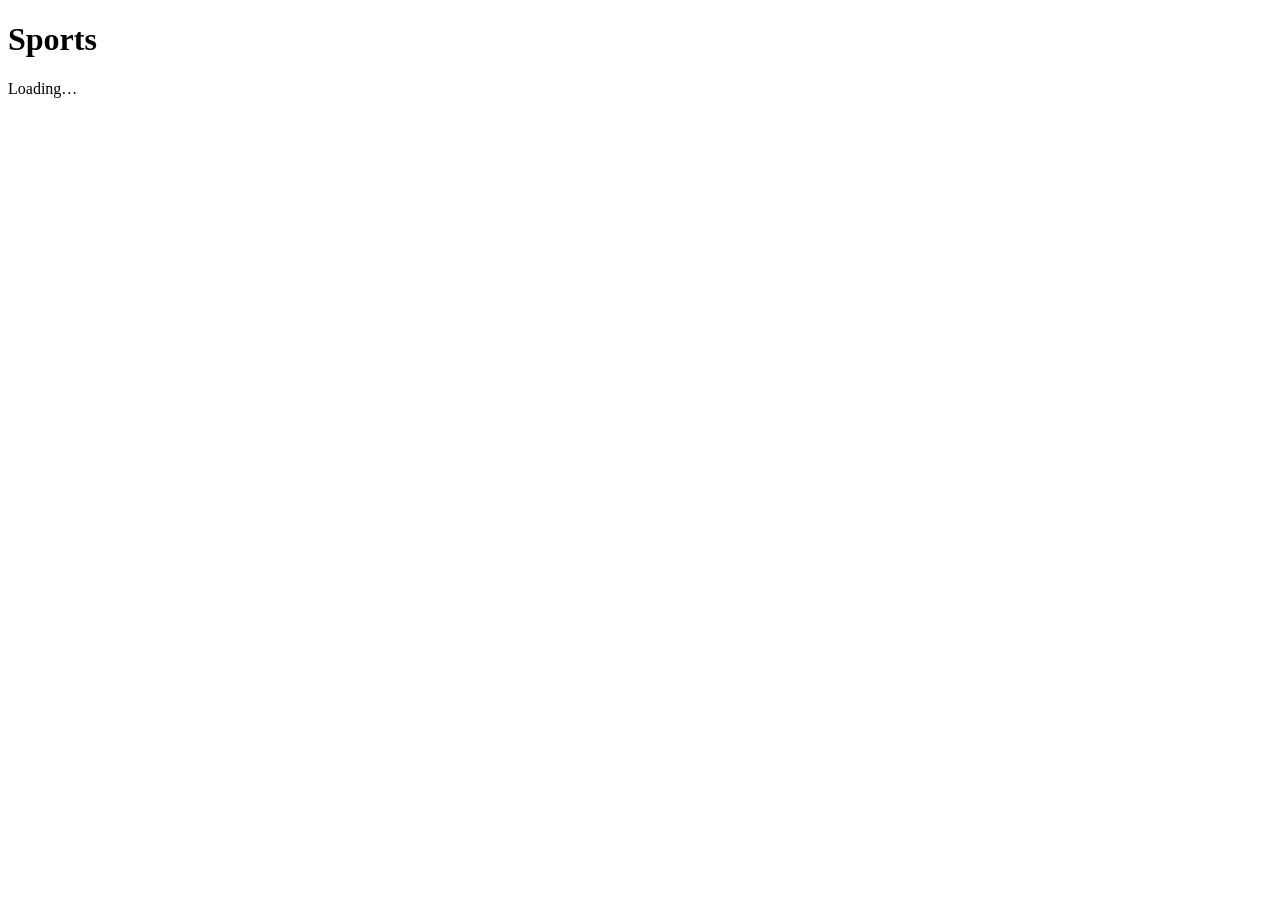
==== index.html @ 9e421a89 "Create DAKboard sports display" ====
<!doctype html>
<html lang="en">
<head>
  <meta charset="utf-8">
  <meta name="viewport" content="width=device-width,initial-scale=1">
  <title>Sports</title>
  <link rel="stylesheet" href="style.css">
</head>
<body>
  <main class="sports-board" aria-label="Sports schedule">
    <header class="board-header">
      <h1>Sports</h1>
      <div id="updated" class="updated">Loading…</div>
    </header>
    <section id="sports" class="sports-content" aria-live="polite"></section>
  </main>
  <script src="app.js"></script>
</body>
</html>
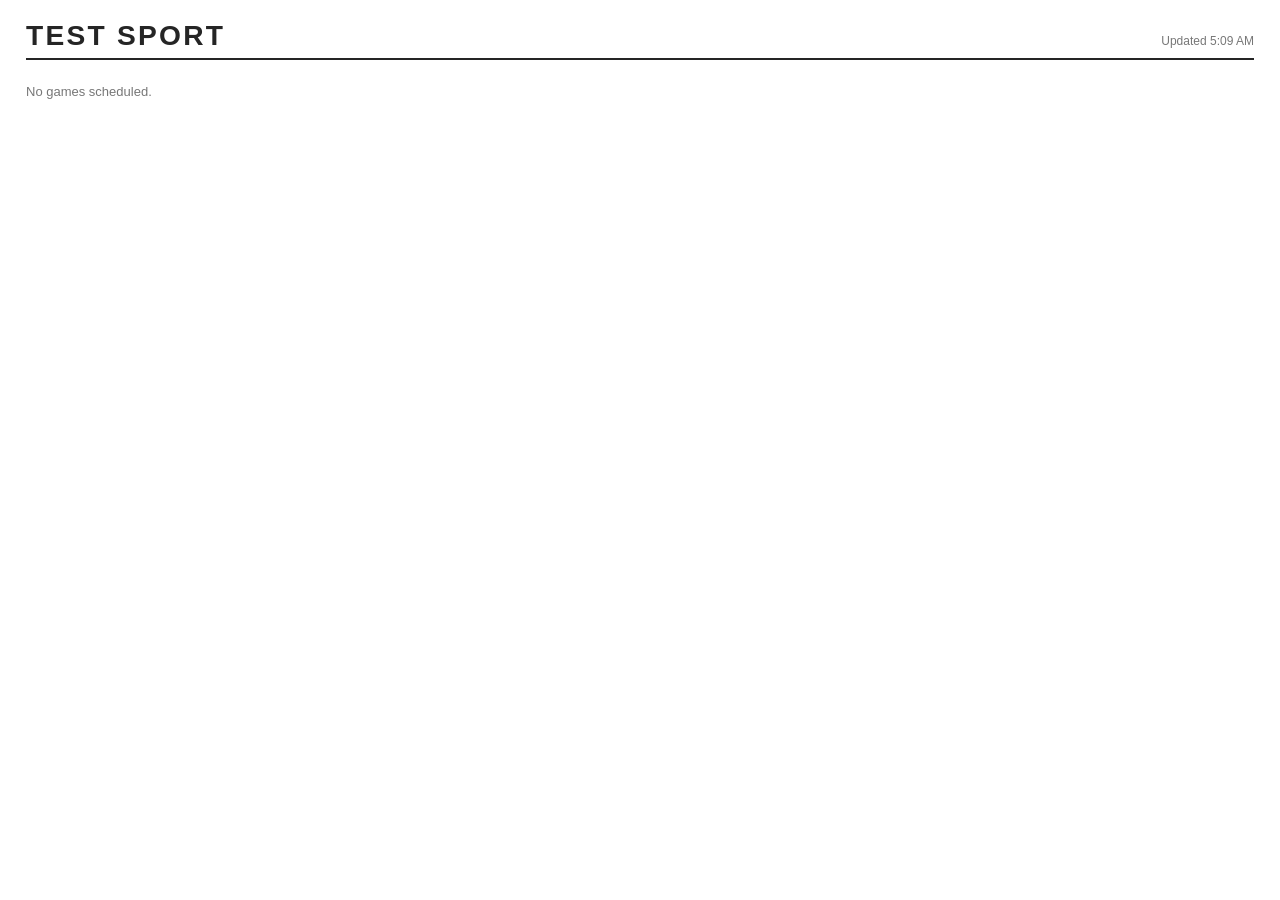
==== commit e8f414c8: "Test GitHub Pages refresh with visible title" ====
--- a/index.html
+++ b/index.html
@@ -3,17 +3,17 @@
 <head>
   <meta charset="utf-8">
   <meta name="viewport" content="width=device-width,initial-scale=1">
-  <title>Sports</title>
-  <link rel="stylesheet" href="style.css">
+  <title>Test Sport</title>
+  <link rel="stylesheet" href="style.css?v=2">
 </head>
 <body>
   <main class="sports-board" aria-label="Sports schedule">
     <header class="board-header">
-      <h1>Sports</h1>
+      <h1>TEST SPORT</h1>
       <div id="updated" class="updated">Loading…</div>
     </header>
     <section id="sports" class="sports-content" aria-live="polite"></section>
   </main>
-  <script src="app.js"></script>
+  <script src="app.js?v=2"></script>
 </body>
 </html>
--- a/style.css
+++ b/style.css
@@ -0,0 +1,102 @@
+:root {
+  --text: #252525;
+  --muted: #777;
+  --line: #e5e5e5;
+  --win: #287a45;
+  --loss: #a33a3a;
+  --surface: #ffffff;
+}
+
+* { box-sizing: border-box; }
+html, body { margin: 0; width: 100%; min-height: 100%; }
+body {
+  background: transparent;
+  color: var(--text);
+  font-family: -apple-system, BlinkMacSystemFont, "Segoe UI", sans-serif;
+}
+
+.sports-board {
+  width: 100%;
+  padding: 22px 26px;
+  background: var(--surface);
+  border-radius: 14px;
+}
+
+.board-header {
+  display: flex;
+  align-items: baseline;
+  justify-content: space-between;
+  border-bottom: 2px solid var(--text);
+  padding-bottom: 8px;
+  margin-bottom: 10px;
+}
+
+h1 {
+  margin: 0;
+  font-size: clamp(24px, 2.2vw, 40px);
+  line-height: 1;
+  text-transform: uppercase;
+  letter-spacing: .08em;
+}
+
+.updated { color: var(--muted); font-size: 12px; }
+.day { margin-top: 14px; }
+.day-title {
+  margin: 0 0 5px;
+  font-size: 12px;
+  font-weight: 800;
+  letter-spacing: .12em;
+  text-transform: uppercase;
+  color: var(--muted);
+}
+
+.game {
+  display: grid;
+  grid-template-columns: 48px minmax(0, 1fr) minmax(72px, auto);
+  gap: 10px;
+  align-items: center;
+  min-height: 54px;
+  border-bottom: 1px solid var(--line);
+}
+.game:last-child { border-bottom: 0; }
+
+.logo {
+  width: 38px;
+  height: 38px;
+  display: grid;
+  place-items: center;
+  font-weight: 900;
+  font-size: 18px;
+  overflow: hidden;
+}
+.logo img { max-width: 100%; max-height: 100%; object-fit: contain; }
+.logo-fallback { border-radius: 50%; border: 1px solid var(--line); }
+
+.details { min-width: 0; }
+.team-line { display: flex; align-items: baseline; gap: 8px; min-width: 0; }
+.team-name { font-weight: 800; font-size: 15px; text-transform: uppercase; letter-spacing: .02em; }
+.sport { color: var(--muted); font-size: 11px; font-weight: 700; letter-spacing: .08em; text-transform: uppercase; }
+.opponent { margin-top: 1px; font-size: 13px; white-space: nowrap; overflow: hidden; text-overflow: ellipsis; }
+
+.result, .time {
+  min-width: 72px;
+  text-align: right;
+  white-space: nowrap;
+  font-weight: 800;
+  font-size: 14px;
+}
+.win { color: var(--win); }
+.loss { color: var(--loss); }
+.draw { color: var(--muted); }
+
+.empty { color: var(--muted); padding: 14px 0; font-size: 13px; }
+.error { color: var(--loss); font-size: 13px; padding: 12px 0; }
+
+@media (max-width: 600px) {
+  .sports-board { padding: 16px; }
+  .game { grid-template-columns: 40px minmax(0,1fr) minmax(70px,auto); gap: 8px; }
+  .logo { width: 32px; height: 32px; }
+  .team-name { font-size: 13px; }
+  .opponent { font-size: 12px; }
+  .result, .time { min-width: 70px; font-size: 13px; }
+}
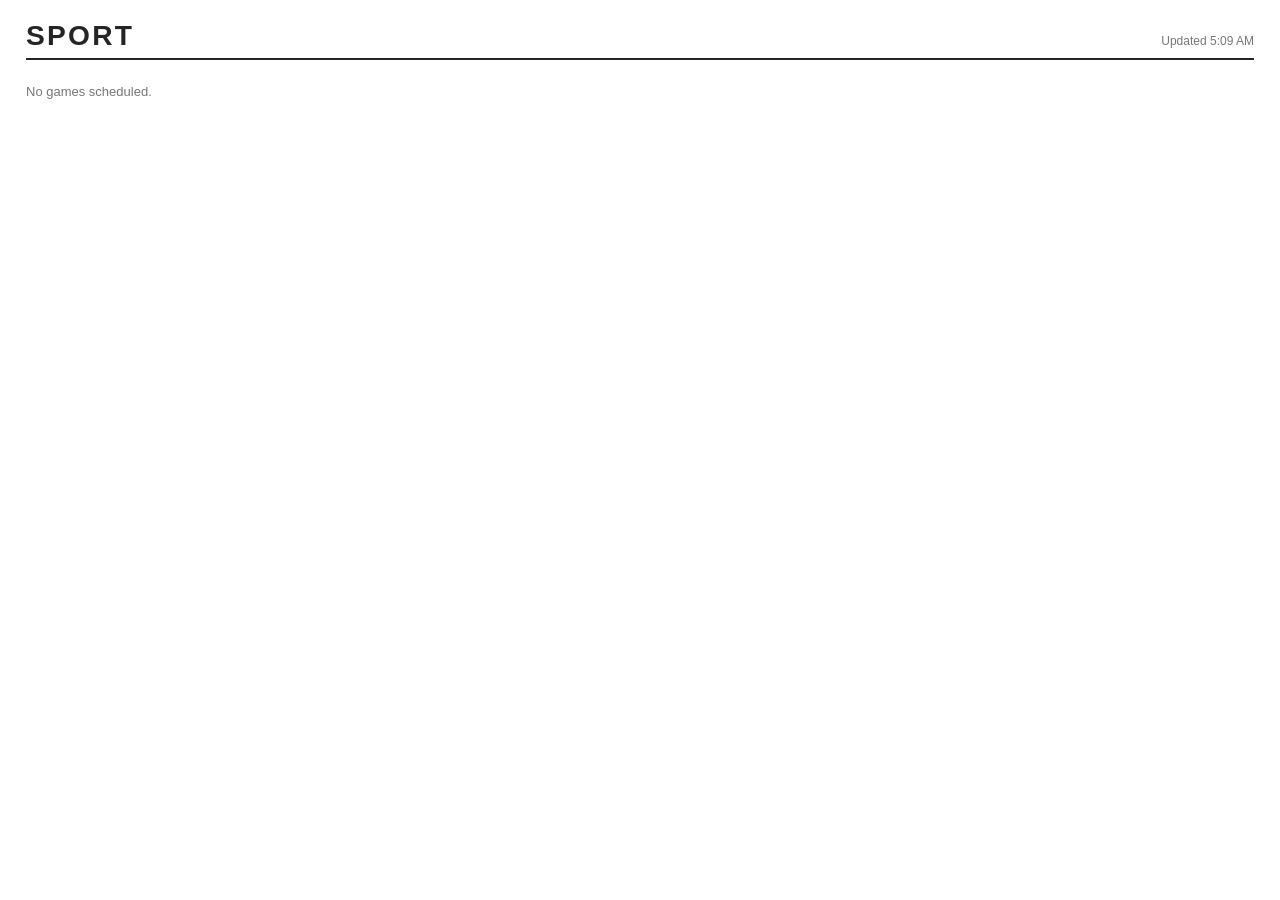
==== commit 37057eb9: "Restore main title to SPORT for troubleshooting" ====
--- a/index.html
+++ b/index.html
@@ -3,17 +3,17 @@
 <head>
   <meta charset="utf-8">
   <meta name="viewport" content="width=device-width,initial-scale=1">
-  <title>Test Sport</title>
-  <link rel="stylesheet" href="style.css?v=2">
+  <title>SPORT</title>
+  <link rel="stylesheet" href="style.css?v=3">
 </head>
 <body>
   <main class="sports-board" aria-label="Sports schedule">
     <header class="board-header">
-      <h1>TEST SPORT</h1>
+      <h1>SPORT</h1>
       <div id="updated" class="updated">Loading…</div>
     </header>
     <section id="sports" class="sports-content" aria-live="polite"></section>
   </main>
-  <script src="app.js?v=2"></script>
+  <script src="app.js?v=3"></script>
 </body>
 </html>
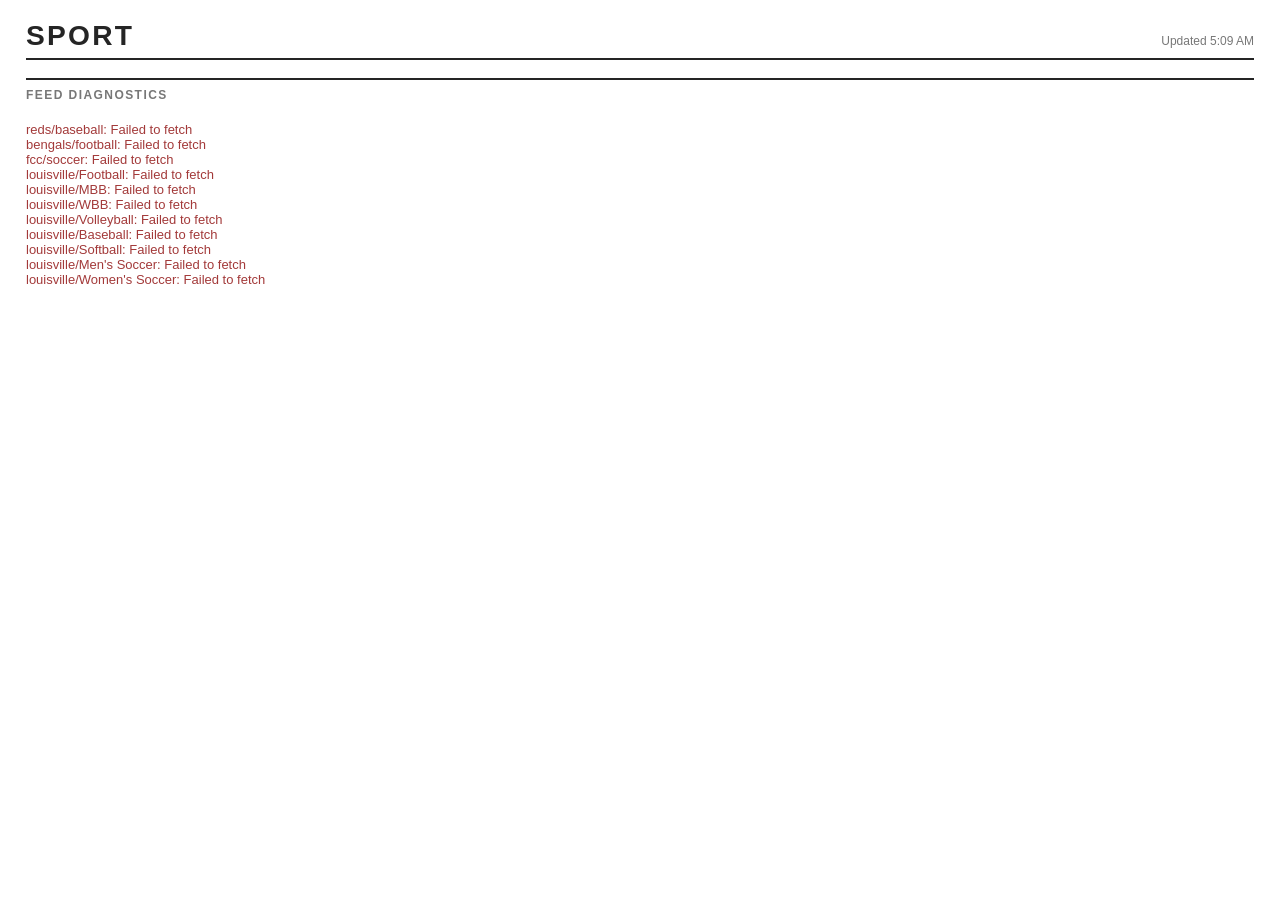
==== commit 85b4aaab: "Add visible build version for refresh testing" ====
--- a/index.html
+++ b/index.html
@@ -4,16 +4,16 @@
   <meta charset="utf-8">
   <meta name="viewport" content="width=device-width,initial-scale=1">
   <title>SPORT</title>
-  <link rel="stylesheet" href="style.css?v=3">
+  <link rel="stylesheet" href="style.css?v=4">
 </head>
 <body>
   <main class="sports-board" aria-label="Sports schedule">
     <header class="board-header">
       <h1>SPORT</h1>
-      <div id="updated" class="updated">Loading…</div>
+      <div id="updated" class="updated">BUILD 341193B • Loading…</div>
     </header>
     <section id="sports" class="sports-content" aria-live="polite"></section>
   </main>
-  <script src="app.js?v=3"></script>
+  <script src="app.js?v=4"></script>
 </body>
 </html>
--- a/style.css
+++ b/style.css
@@ -40,9 +40,11 @@
 }
 
 .updated { color: var(--muted); font-size: 12px; }
-.day { margin-top: 14px; }
+.day { margin-top: 18px; }
 .day-title {
-  margin: 0 0 5px;
+  margin: 0 0 8px;
+  padding-top: 8px;
+  border-top: 2px solid var(--text);
   font-size: 12px;
   font-weight: 800;
   letter-spacing: .12em;
@@ -56,9 +58,8 @@
   gap: 10px;
   align-items: center;
   min-height: 54px;
-  border-bottom: 1px solid var(--line);
+  border-bottom: 0;
 }
-.game:last-child { border-bottom: 0; }
 
 .logo {
   width: 38px;
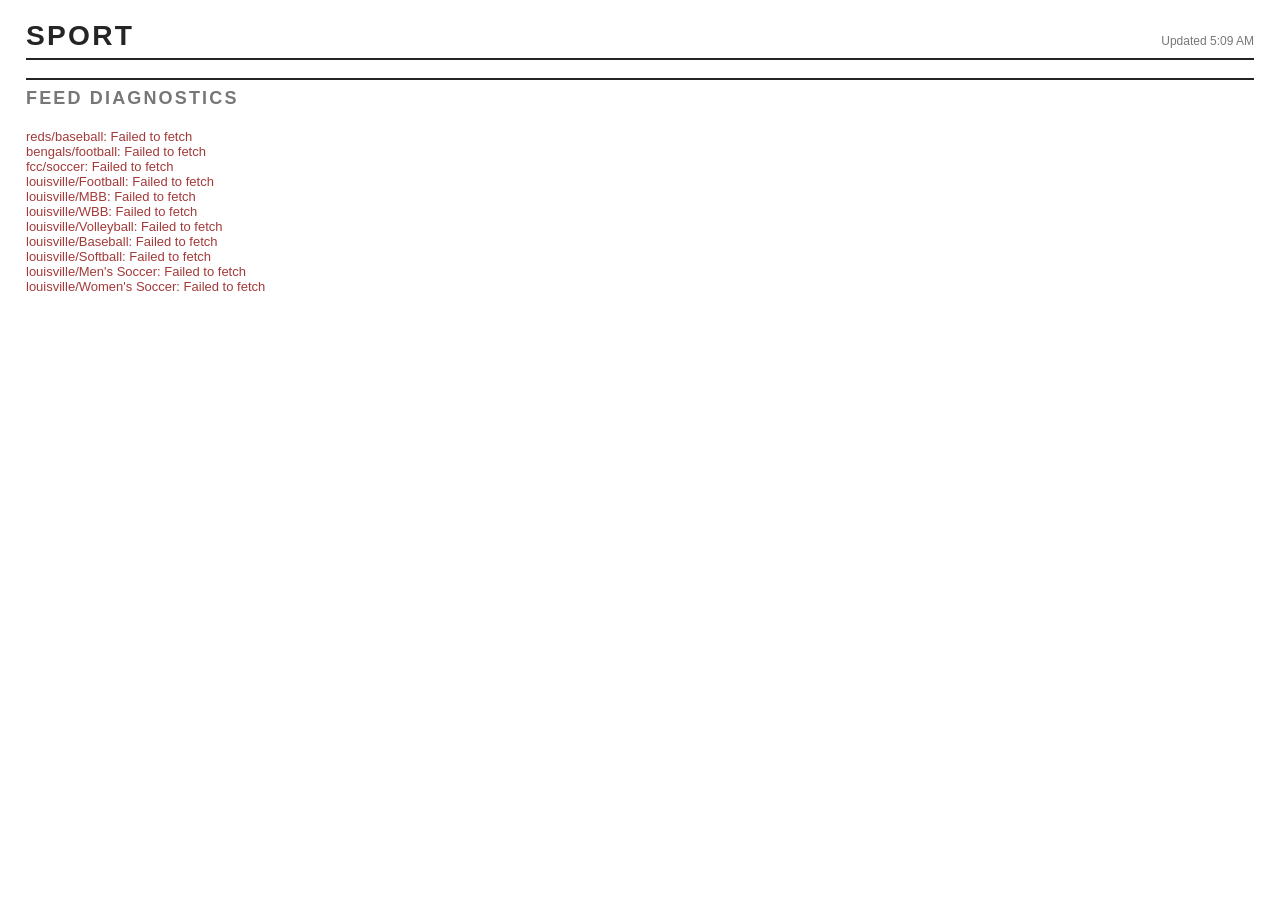
==== commit da8dc9a1: "Show build ID for larger-font deployment test" ====
--- a/index.html
+++ b/index.html
@@ -4,16 +4,16 @@
   <meta charset="utf-8">
   <meta name="viewport" content="width=device-width,initial-scale=1">
   <title>SPORT</title>
-  <link rel="stylesheet" href="style.css?v=4">
+  <link rel="stylesheet" href="style.css?v=5">
 </head>
 <body>
   <main class="sports-board" aria-label="Sports schedule">
     <header class="board-header">
       <h1>SPORT</h1>
-      <div id="updated" class="updated">BUILD 341193B • Loading…</div>
+      <div id="updated" class="updated">BUILD E1BF597 • Loading…</div>
     </header>
     <section id="sports" class="sports-content" aria-live="polite"></section>
   </main>
-  <script src="app.js?v=4"></script>
+  <script src="app.js?v=5"></script>
 </body>
 </html>
--- a/style.css
+++ b/style.css
@@ -9,95 +9,37 @@
 
 * { box-sizing: border-box; }
 html, body { margin: 0; width: 100%; min-height: 100%; }
-body {
-  background: transparent;
-  color: var(--text);
-  font-family: -apple-system, BlinkMacSystemFont, "Segoe UI", sans-serif;
-}
+body { background: transparent; color: var(--text); font-family: -apple-system, BlinkMacSystemFont, "Segoe UI", sans-serif; }
 
-.sports-board {
-  width: 100%;
-  padding: 22px 26px;
-  background: var(--surface);
-  border-radius: 14px;
-}
-
-.board-header {
-  display: flex;
-  align-items: baseline;
-  justify-content: space-between;
-  border-bottom: 2px solid var(--text);
-  padding-bottom: 8px;
-  margin-bottom: 10px;
-}
-
-h1 {
-  margin: 0;
-  font-size: clamp(24px, 2.2vw, 40px);
-  line-height: 1;
-  text-transform: uppercase;
-  letter-spacing: .08em;
-}
-
+.sports-board { width: 100%; padding: 22px 26px; background: var(--surface); border-radius: 14px; }
+.board-header { display: flex; align-items: baseline; justify-content: space-between; border-bottom: 2px solid var(--text); padding-bottom: 8px; margin-bottom: 10px; }
+h1 { margin: 0; font-size: clamp(24px, 2.2vw, 40px); line-height: 1; text-transform: uppercase; letter-spacing: .08em; }
 .updated { color: var(--muted); font-size: 12px; }
 .day { margin-top: 18px; }
-.day-title {
-  margin: 0 0 8px;
-  padding-top: 8px;
-  border-top: 2px solid var(--text);
-  font-size: 12px;
-  font-weight: 800;
-  letter-spacing: .12em;
-  text-transform: uppercase;
-  color: var(--muted);
-}
+.day-title { margin: 0 0 8px; padding-top: 8px; border-top: 2px solid var(--text); font-size: 18px; font-weight: 800; letter-spacing: .12em; text-transform: uppercase; color: var(--muted); }
 
-.game {
-  display: grid;
-  grid-template-columns: 48px minmax(0, 1fr) minmax(72px, auto);
-  gap: 10px;
-  align-items: center;
-  min-height: 54px;
-  border-bottom: 0;
-}
-
-.logo {
-  width: 38px;
-  height: 38px;
-  display: grid;
-  place-items: center;
-  font-weight: 900;
-  font-size: 18px;
-  overflow: hidden;
-}
+.game { display: grid; grid-template-columns: 56px minmax(0, 1fr) minmax(90px, auto); gap: 10px; align-items: center; min-height: 54px; border-bottom: 0; }
+.logo { width: 48px; height: 48px; display: grid; place-items: center; font-weight: 900; font-size: 18px; overflow: hidden; }
 .logo img { max-width: 100%; max-height: 100%; object-fit: contain; }
 .logo-fallback { border-radius: 50%; border: 1px solid var(--line); }
-
 .details { min-width: 0; }
 .team-line { display: flex; align-items: baseline; gap: 8px; min-width: 0; }
-.team-name { font-weight: 800; font-size: 15px; text-transform: uppercase; letter-spacing: .02em; }
-.sport { color: var(--muted); font-size: 11px; font-weight: 700; letter-spacing: .08em; text-transform: uppercase; }
-.opponent { margin-top: 1px; font-size: 13px; white-space: nowrap; overflow: hidden; text-overflow: ellipsis; }
-
-.result, .time {
-  min-width: 72px;
-  text-align: right;
-  white-space: nowrap;
-  font-weight: 800;
-  font-size: 14px;
-}
+.team-name { font-weight: 800; font-size: 22px; text-transform: uppercase; letter-spacing: .02em; }
+.sport { color: var(--muted); font-size: 16px; font-weight: 700; letter-spacing: .08em; text-transform: uppercase; }
+.opponent { margin-top: 1px; font-size: 18px; white-space: nowrap; overflow: hidden; text-overflow: ellipsis; }
+.result, .time { min-width: 90px; text-align: right; white-space: nowrap; font-weight: 800; font-size: 20px; }
 .win { color: var(--win); }
 .loss { color: var(--loss); }
 .draw { color: var(--muted); }
-
 .empty { color: var(--muted); padding: 14px 0; font-size: 13px; }
 .error { color: var(--loss); font-size: 13px; padding: 12px 0; }
 
 @media (max-width: 600px) {
   .sports-board { padding: 16px; }
-  .game { grid-template-columns: 40px minmax(0,1fr) minmax(70px,auto); gap: 8px; }
-  .logo { width: 32px; height: 32px; }
-  .team-name { font-size: 13px; }
-  .opponent { font-size: 12px; }
-  .result, .time { min-width: 70px; font-size: 13px; }
+  .game { grid-template-columns: 48px minmax(0,1fr) minmax(82px,auto); gap: 8px; }
+  .logo { width: 40px; height: 40px; }
+  .team-name { font-size: 18px; }
+  .sport { font-size: 14px; }
+  .opponent { font-size: 16px; }
+  .result, .time { min-width: 82px; font-size: 18px; }
 }
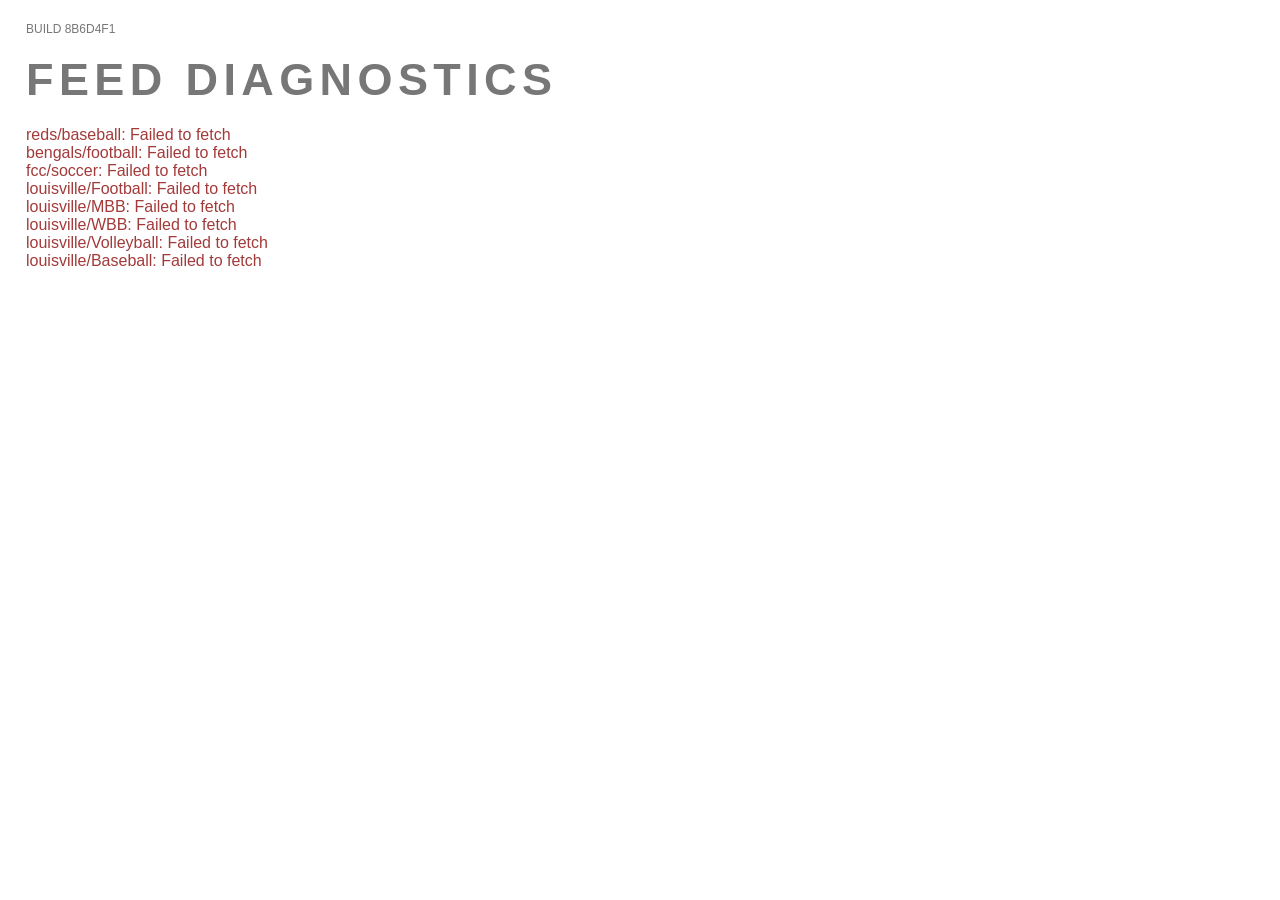
==== commit 8d7a0291: "Remove SPORT header text and keep build ID" ====
--- a/index.html
+++ b/index.html
@@ -4,16 +4,15 @@
   <meta charset="utf-8">
   <meta name="viewport" content="width=device-width,initial-scale=1">
   <title>SPORT</title>
-  <link rel="stylesheet" href="style.css?v=5">
+  <link rel="stylesheet" href="style.css?v=7">
 </head>
 <body>
   <main class="sports-board" aria-label="Sports schedule">
     <header class="board-header">
-      <h1>SPORT</h1>
-      <div id="updated" class="updated">BUILD E1BF597 • Loading…</div>
+      <div id="updated" class="updated">BUILD 9D3F7A2</div>
     </header>
     <section id="sports" class="sports-content" aria-live="polite"></section>
   </main>
-  <script src="app.js?v=5"></script>
+  <script src="app.js?v=7"></script>
 </body>
 </html>
--- a/style.css
+++ b/style.css
@@ -1,45 +1,30 @@
-:root {
-  --text: #252525;
-  --muted: #777;
-  --line: #e5e5e5;
-  --win: #287a45;
-  --loss: #a33a3a;
-  --surface: #ffffff;
+:root { --text:#252525; --muted:#777; --line:#e5e5e5; --win:#287a45; --loss:#a33a3a; --surface:#fff; }
+* { box-sizing:border-box; }
+html,body { margin:0; width:100%; min-height:100%; }
+body { background:transparent; color:var(--text); font-family:-apple-system,BlinkMacSystemFont,"Segoe UI",sans-serif; }
+.sports-board { width:100%; padding:22px 26px; background:var(--surface); border-radius:14px; }
+.board-header { display:flex; align-items:baseline; justify-content:space-between; border-bottom:0; padding-bottom:0; margin-bottom:4px; }
+h1 { margin:0; font-size:clamp(24px,2.2vw,40px); line-height:1; text-transform:uppercase; letter-spacing:.08em; }
+.updated { color:var(--muted); font-size:12px; }
+.day { margin-top:18px; }
+.day-title { margin:0 0 8px; padding-top:0; border-top:0; font-size:45px; font-weight:800; letter-spacing:.12em; text-transform:uppercase; color:var(--muted); }
+.game { display:grid; grid-template-columns:72px minmax(0,1fr) minmax(150px,auto); gap:14px; align-items:center; min-height:72px; }
+.logo { width:60px; height:60px; display:grid; place-items:center; overflow:hidden; }
+.logo img { max-width:100%; max-height:100%; object-fit:contain; }
+.details { min-width:0; }
+.team-line { display:flex; align-items:baseline; gap:15px; min-width:0; flex-wrap:nowrap; }
+.team-name { font-weight:800; font-size:55px; text-transform:uppercase; letter-spacing:.02em; white-space:nowrap; }
+.sport { display:none; }
+.opponent-inline { font-size:45px; white-space:nowrap; overflow:hidden; text-overflow:ellipsis; }
+.result,.time { min-width:150px; text-align:right; white-space:nowrap; font-weight:800; font-size:50px; }
+.win { color:var(--win); } .loss { color:var(--loss); } .draw { color:var(--muted); }
+.empty { color:var(--muted); padding:14px 0; font-size:20px; }
+.error { color:var(--loss); font-size:16px; padding:12px 0; }
+@media (max-width:600px) {
+  .sports-board { padding:16px; }
+  .game { grid-template-columns:52px minmax(0,1fr) minmax(100px,auto); gap:8px; }
+  .logo { width:44px; height:44px; }
+  .day-title { font-size:30px; }
+  .team-name { font-size:35px; } .opponent-inline { font-size:29px; }
+  .result,.time { min-width:100px; font-size:31px; }
 }
-
-* { box-sizing: border-box; }
-html, body { margin: 0; width: 100%; min-height: 100%; }
-body { background: transparent; color: var(--text); font-family: -apple-system, BlinkMacSystemFont, "Segoe UI", sans-serif; }
-
-.sports-board { width: 100%; padding: 22px 26px; background: var(--surface); border-radius: 14px; }
-.board-header { display: flex; align-items: baseline; justify-content: space-between; border-bottom: 2px solid var(--text); padding-bottom: 8px; margin-bottom: 10px; }
-h1 { margin: 0; font-size: clamp(24px, 2.2vw, 40px); line-height: 1; text-transform: uppercase; letter-spacing: .08em; }
-.updated { color: var(--muted); font-size: 12px; }
-.day { margin-top: 18px; }
-.day-title { margin: 0 0 8px; padding-top: 8px; border-top: 2px solid var(--text); font-size: 18px; font-weight: 800; letter-spacing: .12em; text-transform: uppercase; color: var(--muted); }
-
-.game { display: grid; grid-template-columns: 56px minmax(0, 1fr) minmax(90px, auto); gap: 10px; align-items: center; min-height: 54px; border-bottom: 0; }
-.logo { width: 48px; height: 48px; display: grid; place-items: center; font-weight: 900; font-size: 18px; overflow: hidden; }
-.logo img { max-width: 100%; max-height: 100%; object-fit: contain; }
-.logo-fallback { border-radius: 50%; border: 1px solid var(--line); }
-.details { min-width: 0; }
-.team-line { display: flex; align-items: baseline; gap: 8px; min-width: 0; }
-.team-name { font-weight: 800; font-size: 22px; text-transform: uppercase; letter-spacing: .02em; }
-.sport { color: var(--muted); font-size: 16px; font-weight: 700; letter-spacing: .08em; text-transform: uppercase; }
-.opponent { margin-top: 1px; font-size: 18px; white-space: nowrap; overflow: hidden; text-overflow: ellipsis; }
-.result, .time { min-width: 90px; text-align: right; white-space: nowrap; font-weight: 800; font-size: 20px; }
-.win { color: var(--win); }
-.loss { color: var(--loss); }
-.draw { color: var(--muted); }
-.empty { color: var(--muted); padding: 14px 0; font-size: 13px; }
-.error { color: var(--loss); font-size: 13px; padding: 12px 0; }
-
-@media (max-width: 600px) {
-  .sports-board { padding: 16px; }
-  .game { grid-template-columns: 48px minmax(0,1fr) minmax(82px,auto); gap: 8px; }
-  .logo { width: 40px; height: 40px; }
-  .team-name { font-size: 18px; }
-  .sport { font-size: 14px; }
-  .opponent { font-size: 16px; }
-  .result, .time { min-width: 82px; font-size: 18px; }
-}
